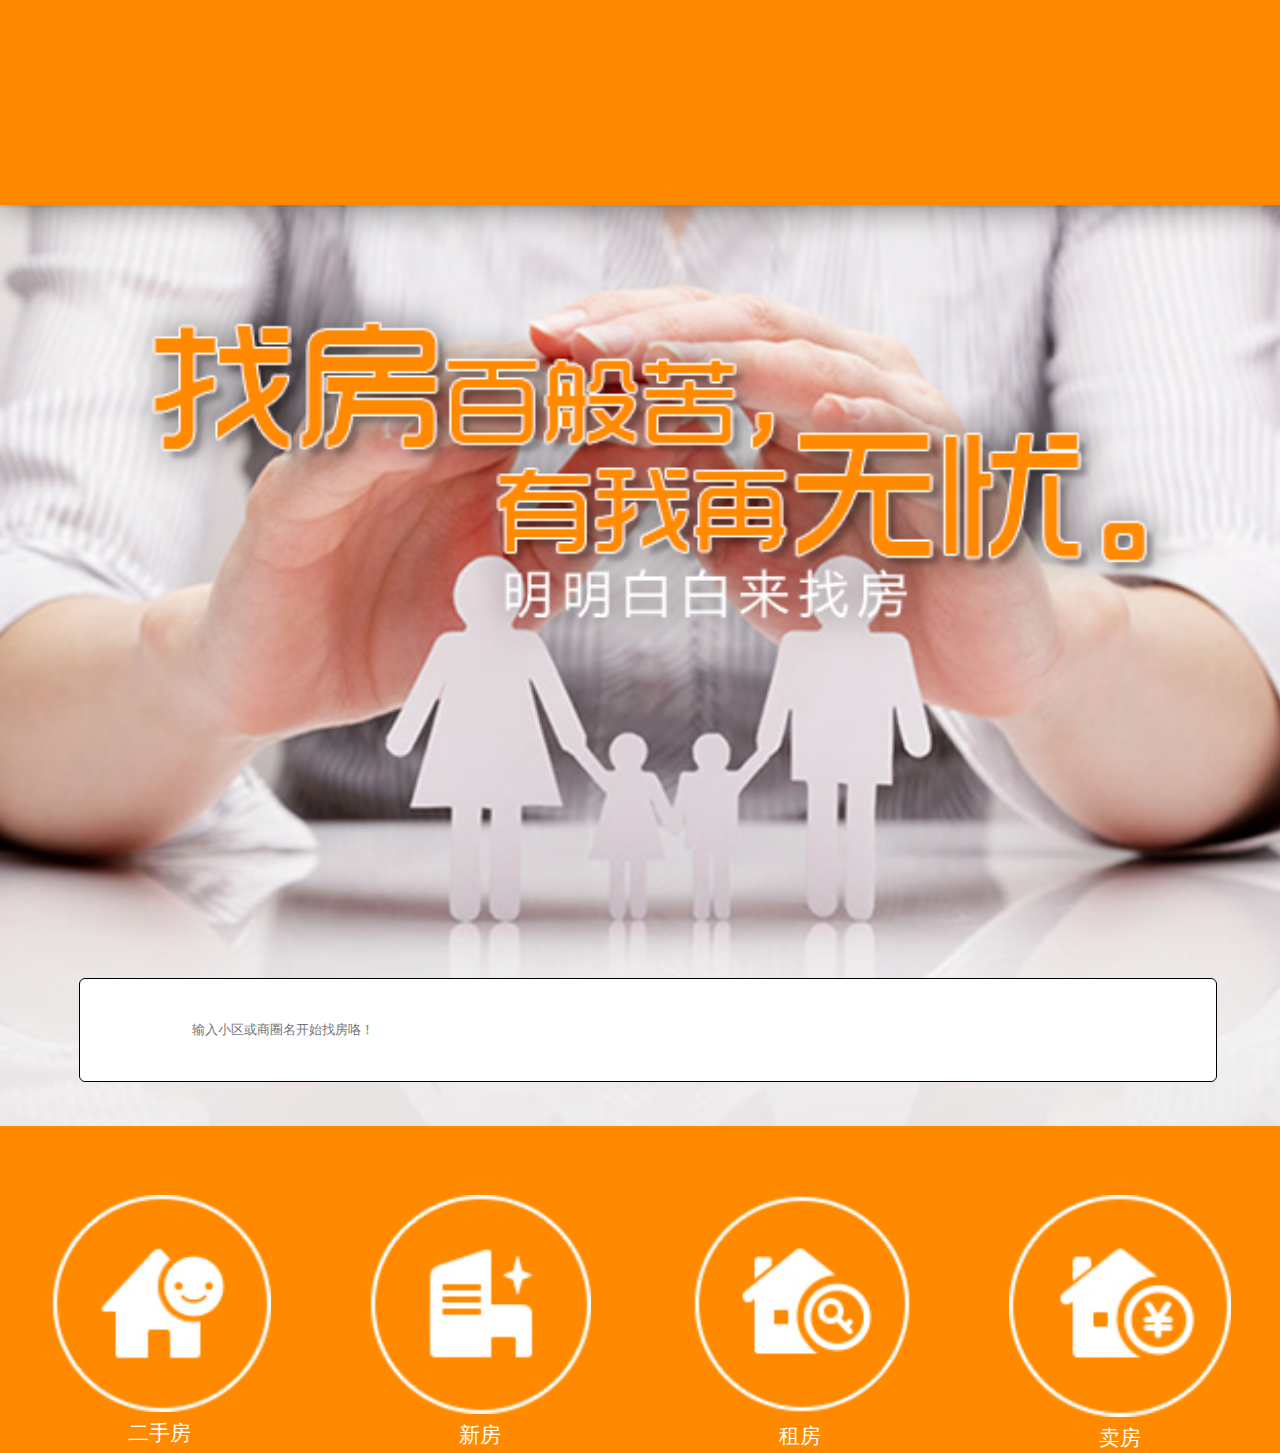
==== index.html @ 87c9cc39 "'第一天'" ====
<!DOCTYPE html>
<html>

<head>
    <meta charset="UTF-8">
    <meta name="viewport" content="width=device-width, initial-scale=1.0, maximum-scale=1.0, user-scalable=0">
    <meta http-equiv="X-UA-Compatible" content="ie=edge">
    <title>Document</title>
    <link rel="stylesheet" href="./css/reset.css">
    <link rel="stylesheet" href="./css/public.css">
    <link rel="stylesheet" href="./css/index.css">
    <script src=""></script>
</head>

<body>
    <!-- 头部 -->
    <header>
        <a href=""><img src="./image/index/logo.jpg" alt=""></a>

        <div class="title">
            <a href="">
                <img src="./image/index/my.jpg" alt="">
            </a>
            <a href="">
                <img src="./image/index/xiazai.jpg" alt="">
            </a>
        </div>
    </header>

    <!-- 导航 -->
    <div class="bannner">
        <p>
            <span class="icon"></span>
            <input type="text" class="seacher" placeholder="输入小区或商圈名开始找房咯！">
        </p>
    </div>
    <nav>
        <ul class="list">
            <li>
                <a href="">
                    <img src="./image/index/index_03.png" alt="">
                    二手房
                </a>
            </li>
            <li>
                <a href="">
                    <img src="./image/index/index_05.png" alt="">
                    新房
                </a>
            </li>
            <li>
                <a href="">
                    <img src="./image/index/index_07.png" alt="">
                    租房
                </a>
            </li>
            <li>
                <a href="">
                    <img src="./image/index/index_09.png" alt="">
                    卖房
                </a>
            </li>
        </ul>
    </nav>

    <!-- 导航2 -->
    <div class="ban2">
        <img src="./image/index/banner2.png" alt="">
    </div>
    <div class="hot">
        <p>热门房源</p>
        <p>Hot house</p>
    </div>

    <ul class="houseLsit">
        <li>
            <div>
                <img src="./image/index/img1.jpg" alt="">
            </div>
            <div class="tit">
                <p class="head">文化部中间层 一层带阁楼</p>
                <p>2室1厅96㎡南北
                    <span class="cost">1105万</span>
                </p>

                <p>红庙北里
                    <span>14268元/平</span>
                </p>

                <p class="fangxing">
                    <a href="">学区房</a>
                    <a href="">独家</a>
                </p>
            </div>
        </li>

        <li>
            <div>
                <img src="./image/index/img2.png" alt="">
            </div>
            <div class="tit">
                <p class="head">光大水墨 精装复式 稀缺</p>
                <p>2室1厅96㎡南北
                    <span class="cost">280万</span>
                </p>

                <p>光大水墨
                    <span>14268元/平</span>
                </p>

                <p class="fangxing">
                    <a href="">学区房</a>
                    <a href="">独家</a>
                    <a href="">满五唯一</a>
                </p>
            </div>
        </li>

        <li>
            <div>
                <img src="./image/index/img3.png" alt="">
            </div>
            <div class="tit">
                <p class="head">南北通透两居 精装修 无</p>
                <p>2室1厅96㎡南北
                    <span class="cost">320万</span>
                </p>

                <p>北京新天地
                    <span>14268元/平</span>
                </p>

                <p class="fangxing">
                    <a href="">地铁房</a>
                    <a href="">独家</a>
                </p>
            </div>
        </li>
    </ul>

    <!-- 热门关注 友情链接 -->
    <div class="attention">
        <ul class="hotAtt">
            <li>
                <a href="">热门关注</a>
            </li>
            <li>
                <a href="">友情连接</a>
            </li>
        </ul>
        
        <div class="content">
            <ul>
                <li>北京二手房</li>
                <li>北京二手房价</li>
                <li>海定日住房</li>
                <li>朝阳新房</li>
            </ul>

            <ul>
                <li>北京找房无忧</li>
                <li>青年家园</li>
                <li>免税房源</li>
                <li>满五年唯一免税</li>
            </ul>
        </div>

    </div>


    <!-- 底部 -->
    <footer>
        <p class="footer_title">北京找房无忧 > 首页</p>
        <div class="footer_main">
            <ul>
                <li>
                    <img src="./image/index/apple.png" alt="">
                    <div>
                        <p>iphone</p>
                        <p>客服端</p>
                    </div>
                </li>

                <li>
                    <img src="./image/index/android.png" alt="">
                    <div>
                        <p>Android</p>
                        <p>客服端</p>
                    </div>
                </li>
            </ul>

            <div class="text">
                <p>北京找房无忧房地产经纪公司</p>
                <p>网络经营许可证京ICP备20160812号</p>
            </div>
        </div>
    </footer>

    <!-- 下边下载图 -->
    
</body>

</html>

<script src="./js/改变字体大小.js"></script>
---- css/public.css ----
*{
    margin: 0;
    padding: 0;
}

html,body{
    font-size: 62.5%;
}

header{
    width: 100%;
    height: 6rem;
    background-color: rgb(255,138,0);
    display: flex;
    justify-content: space-around;
    align-items: center;
}


header a img{
    width: 13rem;
}

header .title img{
    width: 3rem;
    margin-left: 2rem;
}

footer{
    width: 100%;
    height: 20rem;
    padding: 0 1rem;
    color: rgb(147,148,148);
    background-color: rgb(47,49,48);
}

.footer_title{
    height: 5rem;
    font-size: 1.7rem;
    font-weight: bold;
    border-bottom: 1px solid rgb(121, 115, 115);
    line-height: 5rem;
}

.footer_main{
    padding: 1.5rem 0;
}

footer ul{
    display: flex;
}

footer ul li img{
    width: 3rem;
    margin:0 2rem;

}

footer ul li{
    flex: 1;
    text-align: center;
    display: flex;
    align-items: center;
    font-size: 1.5rem;
}

.text{
    text-align: center;
    margin-top: 3rem;
    font-size: 1.6rem;
}
---- css/index.css ----
*{
    margin: 0;
    padding: 0;
}

html,body{
    font-size: 62.5%;
}

.bannner{
    width: 100%;
    height: 27rem;
    background: url(../image/index/banner.png) 0 0 no-repeat;
    background-size: cover;
    position: relative;
}

.bannner p{
    position: absolute;
    bottom: 1.3rem;
    left: 2.3rem;
}
.bannner p .icon{
    display: block;
    width: 1.7rem;
    height: 1.7rem;
    background: url(../image/index/seach.jpg) no-repeat;
    background-size: contain;
    position: absolute;
    bottom: 0.6rem;
    left: .6rem;
}

.seacher{
    width: 30rem;
    height: 3rem;
    padding-left: 3.3rem;
    border: 1px solid black;
    border-radius: 6px;
}

.list{
    display: flex;
    justify-content: space-around;
    background-color: rgb(255,138,0);
    height: 12rem;
}

.list li{
    width: 6.5rem;
    height: 5.5rem;
    text-align: center;
    padding-top: 2rem;
    
}

.list li a{
    color: white;

}
.list li a img{
    width: 100%;
}

.ban2 img{
    width: 100%;
}

.hot{
    width: 100%;
    height: 7rem;
    background-color: rgb(255,138,0);
}

.hot p{
    margin-left: 2rem;
    color: white;
    font-weight: bold;
    padding-top: .7rem;
}
.hot>p:nth-child(1){
    font-size: 2.2rem;
}
.hot>p:nth-child(2){
    font-size: 1.1rem;
}

.houseLsit{
    padding: 0 2rem;
}
.houseLsit li{
    display: flex;
    justify-content: space-evenly;
    /* align-items: center; */
    padding: 2rem 0rem;
    border-bottom: 1px solid rgb(255,138,0);
    margin-bottom: 2rem;
}

.houseLsit li div img{
    width: 12rem;
    height: 12rem;
}

.head{
    font-size: 1.8rem;
    width: 18rem;
    font-weight: bold;
    overflow: hidden;
    white-space: nowrap;
    text-overflow: ellipsis;
}

.tit p{
    margin-top: 1rem;
}

.tit>p:nth-child(2){
    font-size: 1.3rem;
}
.cost{
    float: right;
    color: rgb(255,138,0);
}

.tit>p:nth-child(3){
    font-size: 1.3rem;
    color: rgb(147,148,148);
}

.tit>p:nth-child(3) span{
    float: right;
}

.fangxing a{
    font-size: 1.3rem;
    padding: .5rem;
    background-color: rgb(244,247,249);
    color: rgb(134, 128, 128);
}

.hotAtt{
    display: flex;
    justify-content: space-around;
    border-bottom: 1px solid rgb(255,138,0);
    margin-bottom: 2rem;
}

.hotAtt li{
    flex: 1;
    text-align: center;
    padding-bottom: 1rem;
}
.hotAtt>li:nth-child(1){
    border-bottom: 2px solid rgb(255,138,0);
}
.hotAtt li a{
    font-size: 1.6rem;
}

.content{
    display: flex;
    font-size: 1.5rem;
    color: rgb(134, 128, 128);
    justify-content: space-around;
    margin-bottom: 1rem;
}

.content li {
    margin-bottom: 1rem;
}
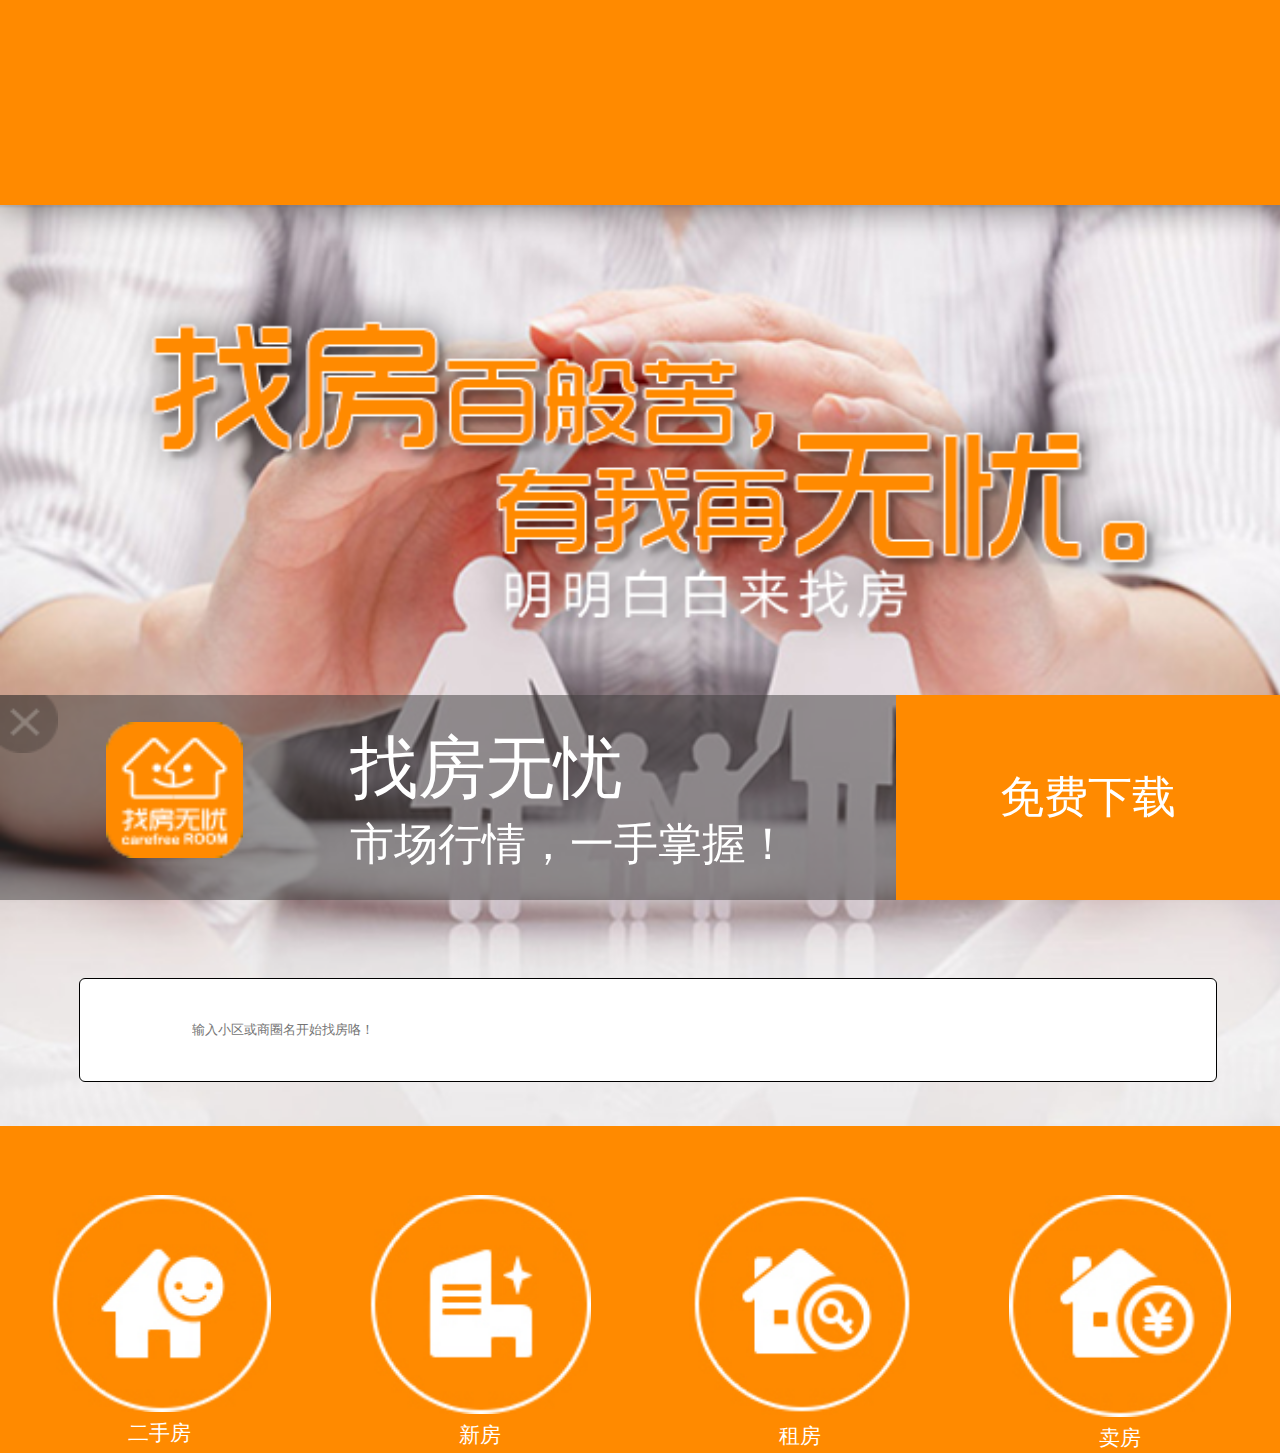
==== commit 6874fdab: "回家啦" ====
--- a/index.html
+++ b/index.html
@@ -148,7 +148,7 @@
                 <a href="">友情连接</a>
             </li>
         </ul>
-        
+
         <div class="content">
             <ul>
                 <li>北京二手房</li>
@@ -198,7 +198,21 @@
     </footer>
 
     <!-- 下边下载图 -->
-    
+    <div class="download">
+        <img src="./image/index/close.png" alt="" class="close">
+        <div class="downLift">
+            <div>
+                <img src="./image/index/download.png" alt="">
+            </div>
+            <div class="down_text">
+                <p>找房无忧</p>
+                <p>市场行情，一手掌握！</p>
+            </div>
+        </div>
+        <div class="downRight">
+            <a href="">免费下载</a>
+        </div>
+    </div>
 </body>
 
 </html>
--- a/css/index.css
+++ b/css/index.css
@@ -168,4 +168,53 @@
 
 .content li {
     margin-bottom: 1rem;
+}
+
+.download{
+    width: 100%;
+    height: 6rem;
+    display: flex;
+    align-items: center;
+    justify-content: space-around;
+    color: white;
+    font-size: 1.3rem;
+    background-color: rgba(59, 58, 58,0.5);
+    position: fixed;
+    bottom: 0px;
+    left: 0px;
+}
+
+.downLift{
+    display: flex;
+    justify-content: space-evenly;
+    flex: 7;
+}
+
+.download .close{
+    width: 1.7rem;
+    height: 1.7rem;
+    position: absolute;
+    top: 0px;
+    left: 0px;
+}
+
+.downLift img{
+    width: 4rem;
+}
+
+.down_text>p:nth-child(1){
+    font-size: 2rem;
+}
+
+.downRight{
+    flex: 3;
+    text-align: center;
+    line-height: 6rem;
+    width: 100%;
+    height: 6rem;
+    background-color: rgb(255,138,0);
+}
+
+.downRight a{
+    color: white;
 }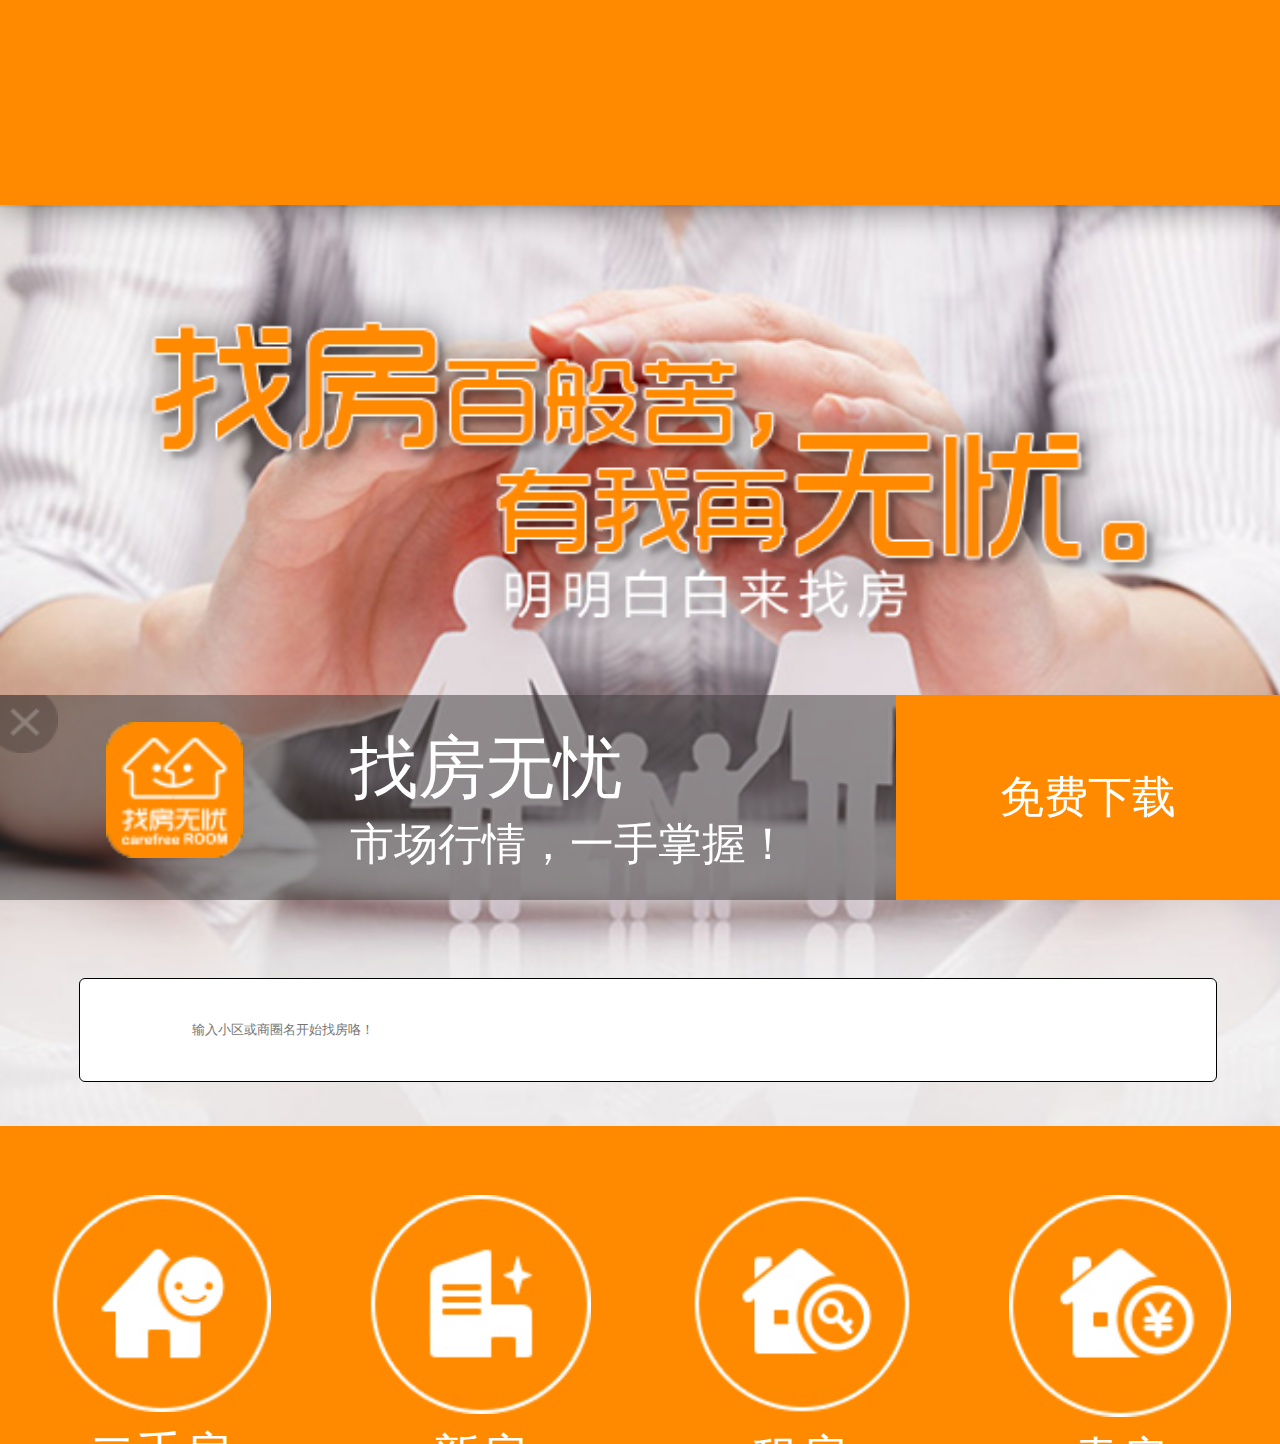
==== commit 0069ad37: "一丢丢补充" ====
--- a/index.html
+++ b/index.html
@@ -217,4 +217,5 @@
 
 </html>
 
-<script src="./js/改变字体大小.js"></script>+<script src="./js/改变字体大小.js"></script>
+<script src="./js/下边下载图.js"></script>--- a/css/index.css
+++ b/css/index.css
@@ -55,6 +55,7 @@
 }
 
 .list li a{
+    font-size: 1.4rem;
     color: white;
 
 }
@@ -98,8 +99,8 @@
 }
 
 .houseLsit li div img{
-    width: 12rem;
-    height: 12rem;
+    width: 9rem;
+    height: 9rem;
 }
 
 .head{
